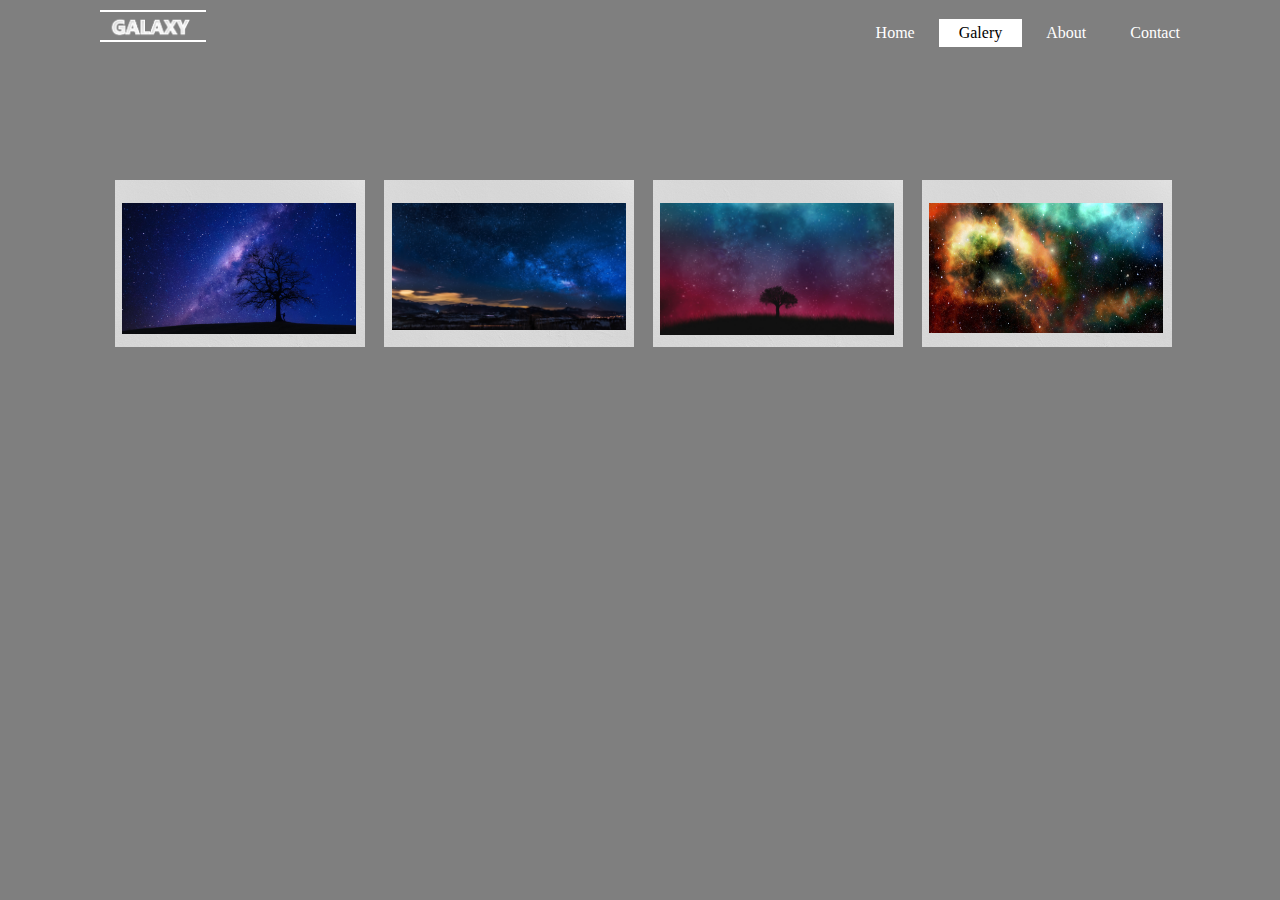
==== index2.html @ 6f8e275d "i added little part of galery" ====
<!DOCTYPE html>
<html lang="en">
<head>
    <meta charset="UTF-8">
    <meta http-equiv="X-UA-Compatible" content="IE=edge">
    <meta name="viewport" content="width=device-width, initial-scale=1.0">
    <link rel="stylesheet" href="style2.css">
    <link rel="stylesheet" href="reset.css">
    <title>Document</title>
</head>
<body>
    <header>
        <div class="main">
            <div class="logo" >
                <img src="images/logo.png" alt="">

            </div>

            <ul>
                <li><a href="index.html">Home</a></li>
                <li class="active"><a href="#">Galery</a></li>
                
                <li><a href="#">About</a></li>
                <li><a href="#">Contact</a></li>
            </ul>
        </div>
        
        <div >
            <img class="first" src="images/whitebeck.jpg" alt="">
            <img class="galaxy1" src="images/galaxy1.jpg" alt="">
            <img class="first2" src="images/whitebeck.jpg" alt="">
            <img class="galaxy2" src="images/galaxy2.jpg" alt="">
            <img class="first3" src="images/whitebeck.jpg" alt="">
            <img class="galaxy3" src="images/galaxy3.jpg" alt="">
            <img class="first4" src="images/whitebeck.jpg" alt="">
            <img class="galaxy4" src="images/galaxy4.jpg" alt="">
        </div>
        
    </header>
</body>
</html>
---- style2.css ----
@import url('https://fonts.googleapis.com/css2?family=IBM+Plex+Sans&display=swap');
*{
    font-family: 'IBM Plex Sans', sans-serif;
}
body{
    
    background-image: linear-gradient(rgba(0,0,0,0.5),rgba(0,0,0,0.5)), url(./images/back.jpg);
    
    height: 100vh;
    background-size: cover;
    background-position: center;
    
}
ul{
    float: right;

}
ul li{
    display: inline-block;
margin-top: 25px;
}
ul li a{
    color: white;
    padding: 5px 20px;
    border-bottom: 1px solid transparent;
    transition: 0.6s ease;
}
ul li a:hover{
    background-color:    #fff;
    color: black;
}
.logo img{
    float: left;
    width: 90px;
    height: auto;
    margin-top: 10px;
    margin-left: 100px ;
   border-bottom:solid #fff 2px; 
   border-top:solid #fff 2px;
    padding-right: 16px;
    transition: 0.6s ease;
}
.logo img:hover{
    border:solid #fff 2px;
    box-shadow: 5px 10px #fff;
    cursor: pointer;
}
.main{
    max-width: 1200px;
    height: auto;
   
}
ul li.active a{
background-color: #fff;
color: #000;
}
.title{
    position: absolute;
    
    top: 50%;
    left:50%;
    transform: translate(-50%,-50%);
}
.title h1{
    color: #fff;
    font-size: 70px;
    font-family:  'IBM Plex Sans', sans-serif;
    
}
.button{
    position: absolute;
    top: 60%;

    left: 50%;
    transform: translate(-50%,-50%);
}
.btn{
    color: #fff;
    
    border: 1px solid #fff;
    padding: 10px 30px;
    transition: 0.6s ease;
}
.btn:hover{
    background-color: #fff;
    color: #000;
}

@media (max-width:880px){
    .button{
        position: absolute;
        left: 55%;
        top: 70%;
        padding: auto;
    }
    #btn1{
        padding: 25px;
    }
    #btn2{
        position: absolute;
       top: 290%;
       left: 1%;
       padding: 25px;

    }
    .title{
        position: absolute;
        
        top: 50%;
        left:55%;
        transform: translate(-50%,-50%);
    }
    .title h1{
        font-size: 50px;
    }
    .test{
        position: absolute;
        left: 23%;
        top: -85%;
    }
    .title hi.test{
        position: absolute;
        left: 90%;
    }
}
.first{
    height: auto;
    width: 250px;
    position: absolute;
    top:20%;
    left: 9%;
}
.galaxy1{
    height: auto;
    width: 234px;
    position: absolute;
    top: 22.5%;
    left: 9.5%;
    transition: 0.6s ease;
    z-index: 3;
}
.galaxy1:hover{
    position: absolute;
    background-image: url(../images/whitebeck.jpg);
    height:auto ;
    width: 370px;
    cursor: pointer;
    z-index: 3;
}

.first2{
    height: auto;
    width: 250px;
    position: absolute;
    top:20%;
    left: 30%;


}
.galaxy2{
    height: auto;
    width: 234px;
    position: absolute;
    top: 22.6%;
    left: 30.6%;
    transition: 0.6s ease;
    z-index: 2;
}
.galaxy2:hover{
    position: absolute;
    background-image: url(../images/whitebeck.jpg);
    height:auto ;
    width: 370px;
    cursor: pointer;
    z-index: 2;
}
.first3{
    height: auto;
    width: 250px;
    position: absolute;
    top:20%;
    left: 51%;
}

.galaxy3{
    height: auto;
    width: 234px;
    position: absolute;
    top: 22.6%;
    left: 51.6%;
    transition: 0.6s ease;
    z-index: 1;
}
.galaxy3:hover{
    position: absolute;
    background-image: url(../images/whitebeck.jpg);
    height:auto ;
    width: 370px;
    cursor: pointer;
    z-index: 1;
}

.first4{
    height: auto;
    width: 250px;
    position: absolute;
    top:20%;
    left: 72%;
}
.galaxy4{
    height: 130px;
    width: 234px;
    position: absolute;
    top: 22.6%;
    left: 72.6%;
    transition: 0.6s ease;
}
.galaxy4:hover{
    position: absolute;
    background-image: url(../images/whitebeck.jpg);
    height:auto ;
    width: 370px;
    height: 200px;
    cursor: pointer;
    z-index: 1;
}
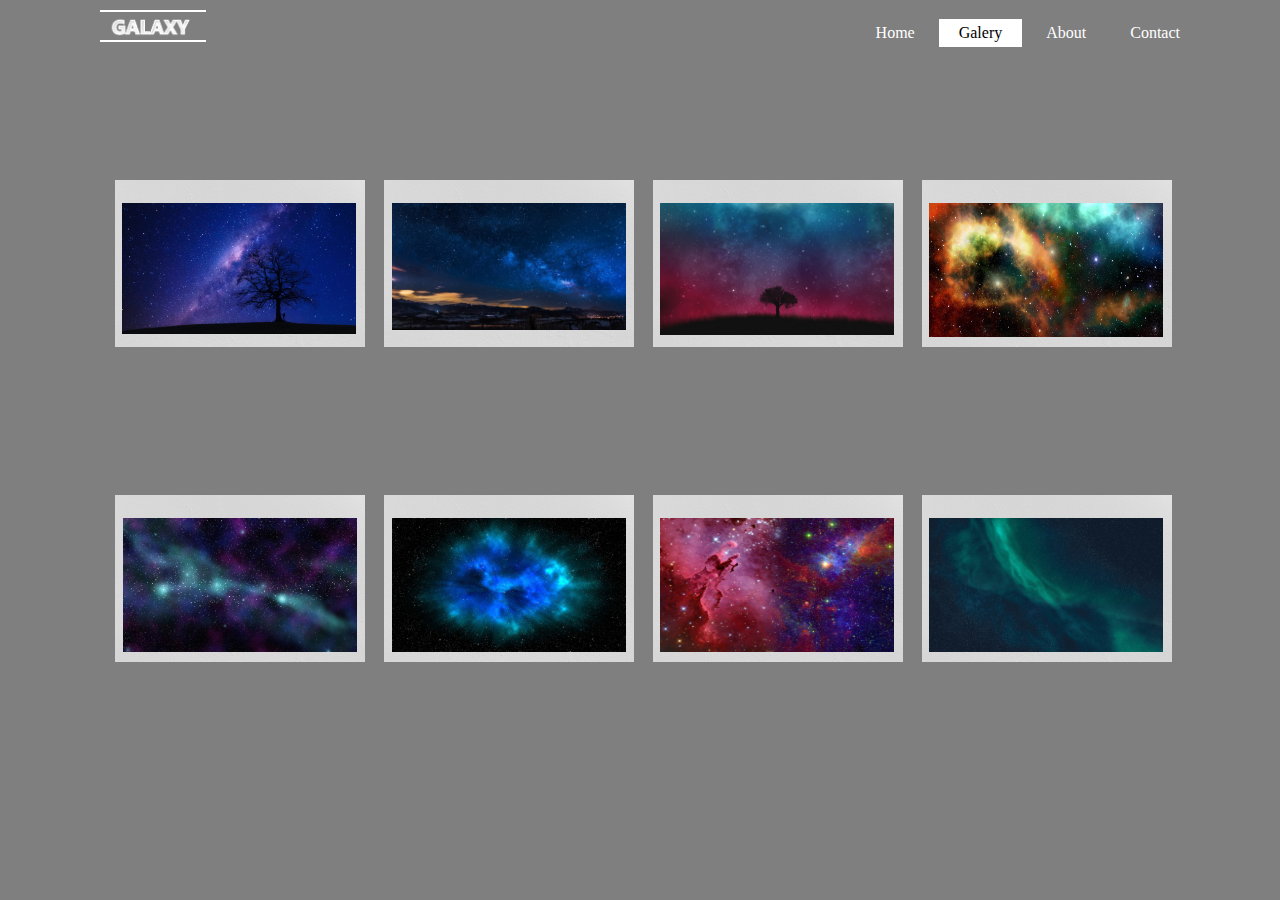
==== commit 480dcef1: "i finished Galery" ====
--- a/index2.html
+++ b/index2.html
@@ -34,6 +34,14 @@
             <img class="galaxy3" src="images/galaxy3.jpg" alt="">
             <img class="first4" src="images/whitebeck.jpg" alt="">
             <img class="galaxy4" src="images/galaxy4.jpg" alt="">
+            <img class="first5" src="images/whitebeck.jpg" alt="">
+            <img class="galaxy5" src="images/galaxy5.jpg" alt="">
+            <img class="first6" src="images/whitebeck.jpg" alt="">
+            <img class="galaxy6" src="images/galaxy6.jpg" alt="">
+            <img class="first7" src="images/whitebeck.jpg" alt="">
+            <img class="galaxy7" src="images/galaxy7.jpg" alt="">
+            <img class="first8" src="images/whitebeck.jpg" alt="">
+            <img class="galaxy8" src="images/galaxy8.jpg" alt="">
         </div>
         
     </header>
--- a/style2.css
+++ b/style2.css
@@ -208,7 +208,7 @@
     left: 72%;
 }
 .galaxy4{
-    height: 130px;
+    height: 134px;
     width: 234px;
     position: absolute;
     top: 22.6%;
@@ -220,7 +220,103 @@
     background-image: url(../images/whitebeck.jpg);
     height:auto ;
     width: 370px;
+    //height: 200px;
+    cursor: pointer;
+    z-index: 1;
+}
+.first5{
+    height: auto;
+    width: 250px;
+    position: absolute;
+    top:55%;
+    left: 72%;
+}
+.galaxy5{
+    height: 134px;
+    width: 234px;
+    position: absolute;
+    top: 57.5%;
+    left: 72.6%;
+    transition: 0.6s ease;
+}
+.galaxy5:hover{
+    position: absolute;
+    background-image: url(../images/whitebeck.jpg);
+    height:auto ;
+    width: 370px;
     height: 200px;
     cursor: pointer;
     z-index: 1;
+}
+.first6{
+    height: auto;
+    width: 250px;
+    position: absolute;
+    top:55%;
+    left: 51%;
+}
+.galaxy6{
+    height: 134px;
+    width: 234px;
+    position: absolute;
+    top: 57.5%;
+    left: 51.6%;
+    transition: 0.6s ease;
+}
+.galaxy6:hover{
+    position: absolute;
+    background-image: url(../images/whitebeck.jpg);
+    height:auto ;
+    width: 370px;
+    height: 200px;
+    cursor: pointer;
+    z-index: 1;
+}
+.first7{
+    height: auto;
+    width: 250px;
+    position: absolute;
+    top:55%;
+    left: 30%;
+}
+.galaxy7{
+    height: 134px;
+    width: 234px;
+    position: absolute;
+    top: 57.5%;
+    left: 30.6%;
+    transition: 0.6s ease;
+}
+.galaxy7:hover{
+    position: absolute;
+    background-image: url(../images/whitebeck.jpg);
+    height:auto ;
+    width: 370px;
+    height: 200px;
+    cursor: pointer;
+    z-index: 1;
+}
+.first8{
+    height: auto;
+    width: 250px;
+    position: absolute;
+    top:55%;
+    left: 9%;
+}
+.galaxy8{
+    height: 134px;
+    width: 234px;
+    position: absolute;
+    top: 57.5%;
+    left: 9.6%;
+    transition: 0.6s ease;
+}
+.galaxy8:hover{
+    position: absolute;
+    background-image: url(../images/whitebeck.jpg);
+    height:auto ;
+    width: 370px;
+    height: 200px;
+    cursor: pointer;
+    z-index: 1;
 }